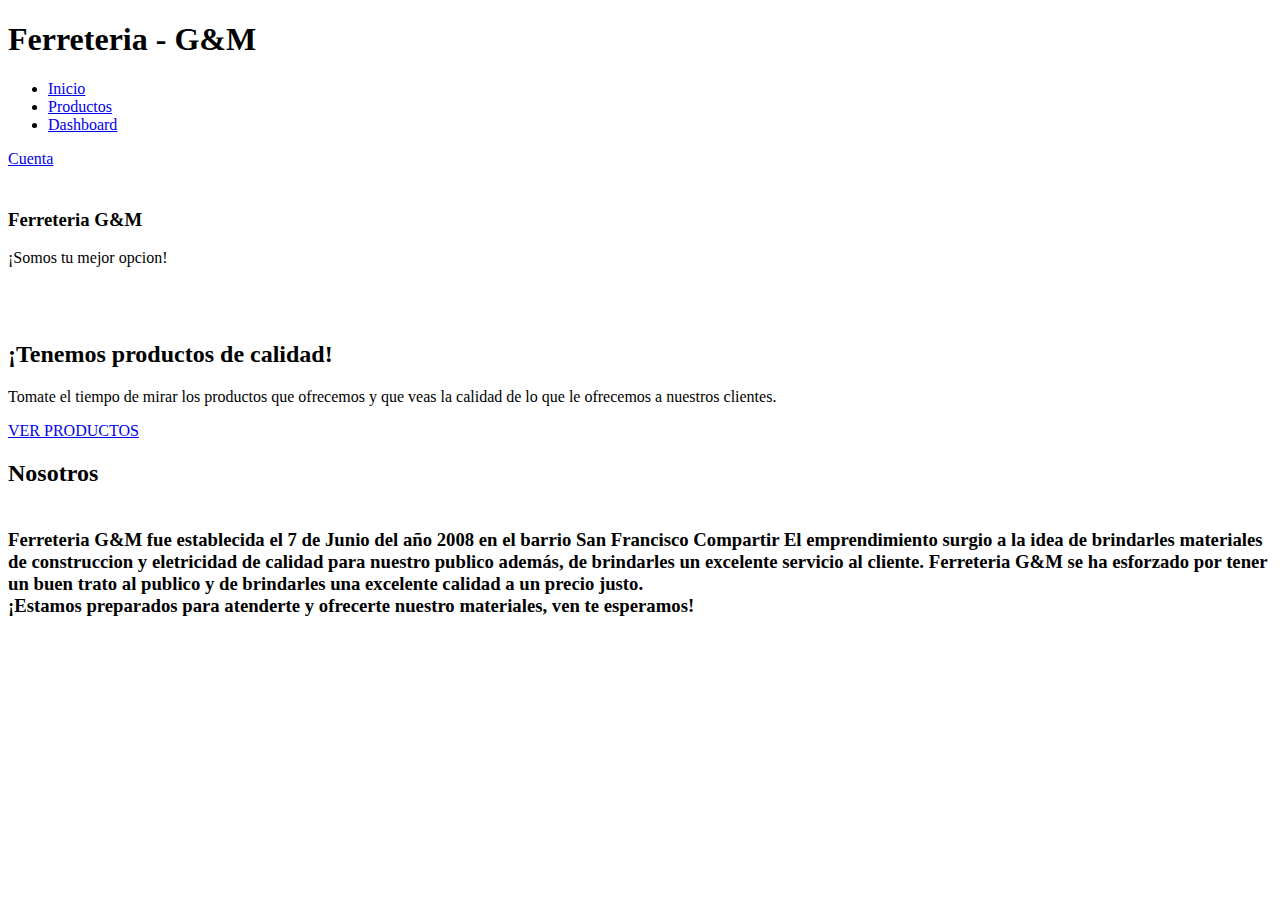
==== Pagina/index.html @ f2dbb8c3 "Add files via upload" ====
<!DOCTYPE html>
<html lang="es">

<head>
    <meta charset="UTF-8">
    <meta http-equiv="X-UA-Compatible" content="IE=edge">
    <meta name="viewport" content="width=device-width, initial-scale=1.0">
    <link rel="stylesheet" href="https://cdnjs.cloudflare.com/ajax/libs/font-awesome/6.1.1/css/all.min.css" integrity="sha512-KfkfwYDsLkIlwQp6LFnl8zNdLGxu9YAA1QvwINks4PhcElQSvqcyVLLD9aMhXd13uQjoXtEKNosOWaZqXgel0g==" crossorigin="anonymous" referrerpolicy="no-referrer"/>
    <link rel="stylesheet" href="/css/estilo.css">
    <title>Ferreteria - G&M</title>
</head>

<body>
    <header>
        <h1>Ferreteria - G&M</h1>
        <nav>
            <ul>
                <li class="link-seleccionado"><a href="index.html">Inicio</a></li>
                <li><a href="/html/pag_inventario.html"  target="_blank">Productos</a></li>
                <li><a href="/html/pag_dashboard.html"  target="_blank">Dashboard</a></li>
            </ul>
            <a href="/html/pag_cuenta.html" class="btn-comprar" target="_blank">Cuenta</a>
        </nav>
        <div class="nav-bar" id="nav-bar"><i class="fa-solid fa-bars"></i></div>
    </header>

    <section id="inicio">
        <div class="contenido">
            <div class="info">
                <h3><br>Ferreteria G&M</h3>
                <span>¡Somos tu mejor opcion!<br><br><br><br></span>
                <div class="redes">
                    <a href="https://www.facebook.com/" target="_blank"><i class="fa-brands fa-facebook-f"></i></a>
                    <a href="https://twitter.com/" target="_blank"><i class="fa-brands fa-twitter"></i></a>
                    <a href="https://www.instagram.com/" target="_blank"><i class="fa-brands fa-instagram"></i></a>
                    <a href="https://www.whatsapp.com/?lang=es" target="_blank"><i class="fa-brands fa-whatsapp"></i></a>
                </div>
            </div>

        </div>
        <div class="contenedor-img">
            <div class="imagen">
            </div>
        </div>
    </section>
    
    <div class="separador">
        <div class="contenido-separador contenedor">
            <h2>¡Tenemos productos de calidad!</h2>
            <p>Tomate el tiempo de mirar los productos que ofrecemos y que veas la calidad de lo que le ofrecemos 
                a nuestros clientes. <br>
            </p>
            <a href="/html/pag_inventario.html" class="boton" target="_blank">VER PRODUCTOS</a>
        </div>
    </div>

    <section class="nosotros contenedor">
        <h2>Nosotros</h2>
        <div class="contenido-nosotros">
            <div class="texto-nosotros">
                <h3><br>Ferreteria G&M fue establecida el 7 de Junio del año 2008 en el barrio San Francisco Compartir
                    El emprendimiento surgio a la idea de brindarles materiales de construccion y eletricidad
                    de calidad para nuestro publico además, de brindarles un excelente servicio al cliente.
                    Ferreteria G&M se ha esforzado por tener un buen trato al publico y de brindarles una 
                    excelente calidad a un precio justo. <br>
                    ¡Estamos preparados para atenderte y ofrecerte nuestro materiales, ven te esperamos!</h3>
            </div>
            <div class="imagen-nosotros">
                <img src="/img/img_nosotros.jfif" alt="">
            </div>
        </div>
    </section>
    <script>
        let nav_var = document.getElementById("nav-bar");
        let menu_responsive = "oculto";

        nav_var.onclick = function() {
            if (menu_responsive == "oculto") {
                document.querySelector("nav").className = "active";
                menu_responsive = "visible"
            } else {
                document.querySelector("nav").className = "";
                menu_responsive = "oculto";
            }
        }
    </script>

</body>
</html>
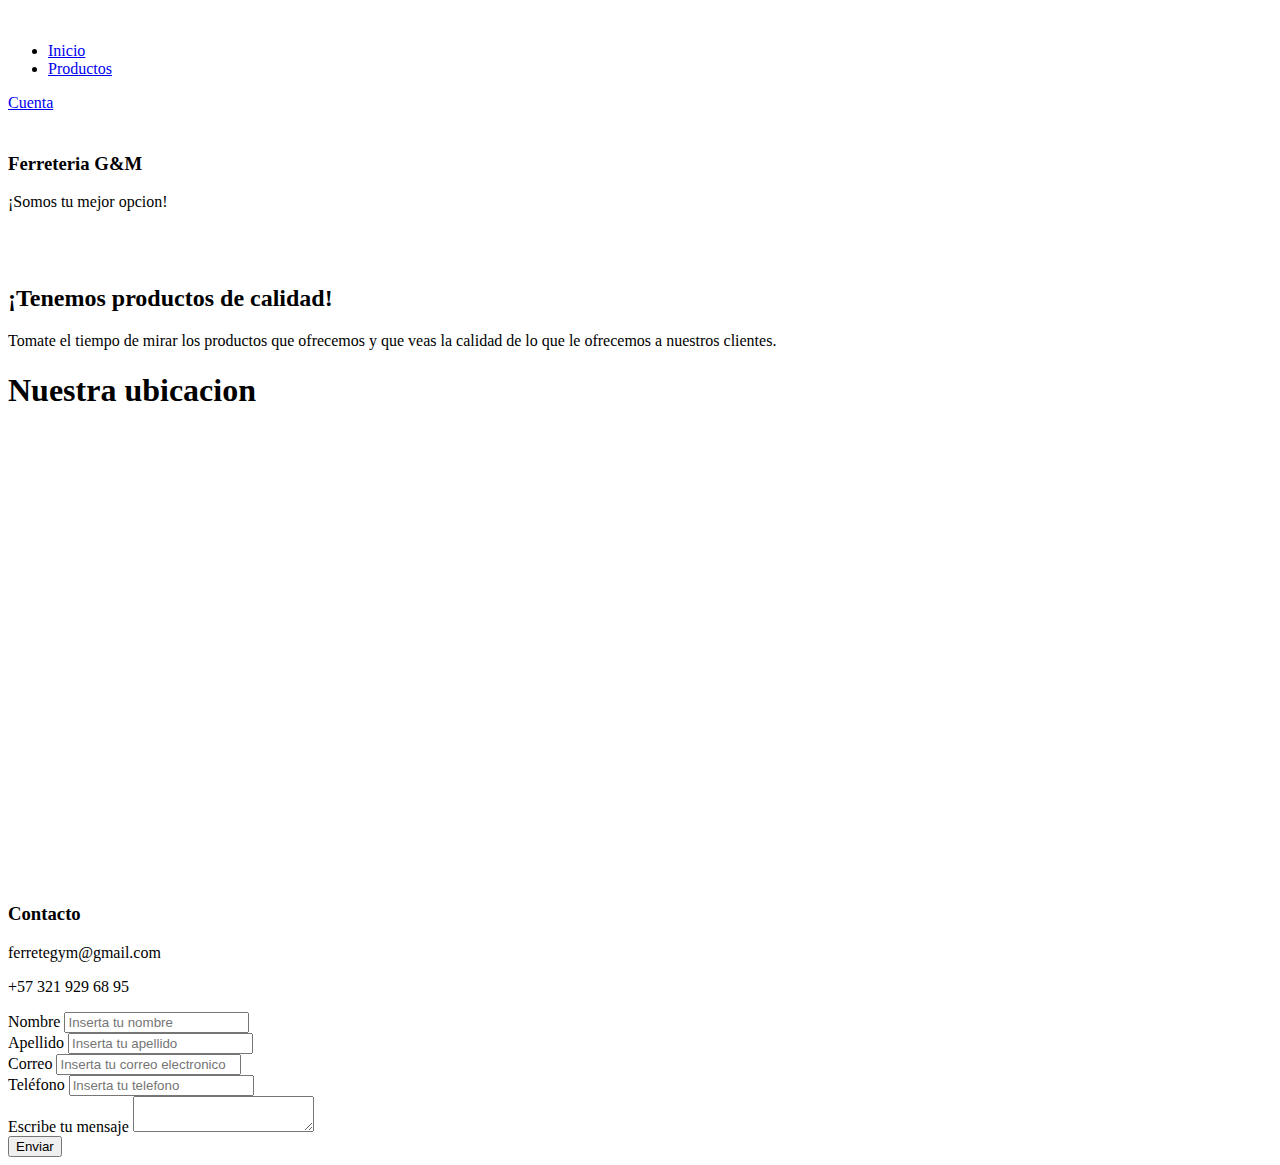
==== commit 5bdd523c: "Add files via upload" ====
--- a/Pagina/index.html
+++ b/Pagina/index.html
@@ -7,22 +7,23 @@
     <meta name="viewport" content="width=device-width, initial-scale=1.0">
     <link rel="stylesheet" href="https://cdnjs.cloudflare.com/ajax/libs/font-awesome/6.1.1/css/all.min.css" integrity="sha512-KfkfwYDsLkIlwQp6LFnl8zNdLGxu9YAA1QvwINks4PhcElQSvqcyVLLD9aMhXd13uQjoXtEKNosOWaZqXgel0g==" crossorigin="anonymous" referrerpolicy="no-referrer"/>
     <link rel="stylesheet" href="/css/estilo.css">
+    <script src="/" ></script>
     <title>Ferreteria - G&M</title>
 </head>
 
 <body>
     <header>
-        <h1>Ferreteria - G&M</h1>
+        <img src="/img/img_logo.png" alt="">
         <nav>
             <ul>
-                <li class="link-seleccionado"><a href="index.html">Inicio</a></li>
-                <li><a href="/html/pag_inventario.html"  target="_blank">Productos</a></li>
-                <li><a href="/html/pag_dashboard.html"  target="_blank">Dashboard</a></li>
+                <li class="link-seleccionado"></liclass><a href="/index.html">Inicio</a></li>
+                <li><a href="/html/pag_productos.html"  target="_blank">Productos</a></li>
             </ul>
-            <a href="/html/pag_cuenta.html" class="btn-comprar" target="_blank">Cuenta</a>
+            <a href="/html/pag_cuenta.html" class="btn-cuenta" target="_blank">Cuenta</a>
         </nav>
         <div class="nav-bar" id="nav-bar"><i class="fa-solid fa-bars"></i></div>
     </header>
+</header>
 
     <section id="inicio">
         <div class="contenido">
@@ -42,34 +43,62 @@
             <div class="imagen">
             </div>
         </div>
-    </section>
-    
+    </section>    
     <div class="separador">
         <div class="contenido-separador contenedor">
             <h2>¡Tenemos productos de calidad!</h2>
             <p>Tomate el tiempo de mirar los productos que ofrecemos y que veas la calidad de lo que le ofrecemos 
                 a nuestros clientes. <br>
             </p>
-            <a href="/html/pag_inventario.html" class="boton" target="_blank">VER PRODUCTOS</a>
         </div>
     </div>
 
-    <section class="nosotros contenedor">
-        <h2>Nosotros</h2>
-        <div class="contenido-nosotros">
-            <div class="texto-nosotros">
-                <h3><br>Ferreteria G&M fue establecida el 7 de Junio del año 2008 en el barrio San Francisco Compartir
-                    El emprendimiento surgio a la idea de brindarles materiales de construccion y eletricidad
-                    de calidad para nuestro publico además, de brindarles un excelente servicio al cliente.
-                    Ferreteria G&M se ha esforzado por tener un buen trato al publico y de brindarles una 
-                    excelente calidad a un precio justo. <br>
-                    ¡Estamos preparados para atenderte y ofrecerte nuestro materiales, ven te esperamos!</h3>
+    <div class="mapa">
+        <div class="ubicacion">
+            <h1>Nuestra ubicacion</h1>
+        </div>
+        <iframe src="https://www.google.com/maps/embed?pb=!1m18!1m12!1m3!1d3977.206374797689!2d-74.14856018456096!3d4.556869396689245!2m3!1f0!2f0!3f0!3m2!1i1024!2i768!4f13.1!3m3!1m2!1s0x8e3f9f5d6e7aa3c7%3A0x7aa7870ba540c753!2sCl.%2066%20Bis%20Sur%20%2318r2%2C%20Bogot%C3%A1!5e0!3m2!1ses!2sco!4v1679627464201!5m2!1ses!2sco" width="100%" height="450" style="border:0;" allowfullscreen="" loading="lazy" referrerpolicy="no-referrer-when-downgrade"></iframe>
+     </div>
+
+    <div class="formulario-contacto contenedor">
+
+        <div class="informacion-contacto">
+            <h3>Contacto<br></h3>
+            <p>ferretegym@gmail.com <i class="fa-solid fa-square-envelope"></i><br></p>
+            <p>+57 321 929 68 95 <i class="fa-solid fa-square-phone-flip"></i><br></p>
+                <div class="redes-sociales">
+                    <a href="https://www.facebook.com/" target="_blank"><i class="fa-brands fa-facebook-f"></i></a>
+                    <a href="https://twitter.com/" target="_blank"><i class="fa-brands fa-twitter"></i></a>
+                    <a href="https://www.instagram.com/" target="_blank"><i class="fa-brands fa-instagram"></i></a>
+                    <a href="https://www.whatsapp.com/?lang=es" target="_blank"><i class="fa-brands fa-whatsapp"></i></a>
+                </div>
+        </div>  
+        <form class="formulario">
+            <div class="input-formulario">
+                <label for="nombre">Nombre</label>
+                <input type="text" placeholder="Inserta tu nombre" id="nombre" required>
             </div>
-            <div class="imagen-nosotros">
-                <img src="/img/img_nosotros.jfif" alt="">
+            <div class="input-formulario">
+                <label for="apellidos">Apellido</label>
+                <input type="text" placeholder="Inserta tu apellido" id="apellidos" required>
             </div>
-        </div>
-    </section>
+            <div class="input-formulario">
+                <label for="correo">Correo</label>
+                <input type="email" placeholder="Inserta tu correo electronico" id="correo" required>
+            </div>
+            <div class="input-formulario">
+                <label for="telefono">Teléfono</label>
+                <input type="number" placeholder="Inserta tu telefono" id="telefono" required>
+            </div>
+            <div class="input-formulario">
+                <label for="mensaje">Escribe tu mensaje</label>
+                <textarea required></textarea>
+            </div>
+            <div class="btn-formulario">
+                <input type="submit" class="btn-formulario" value="Enviar">
+            </div>            
+        </form>
+    
     <script>
         let nav_var = document.getElementById("nav-bar");
         let menu_responsive = "oculto";
